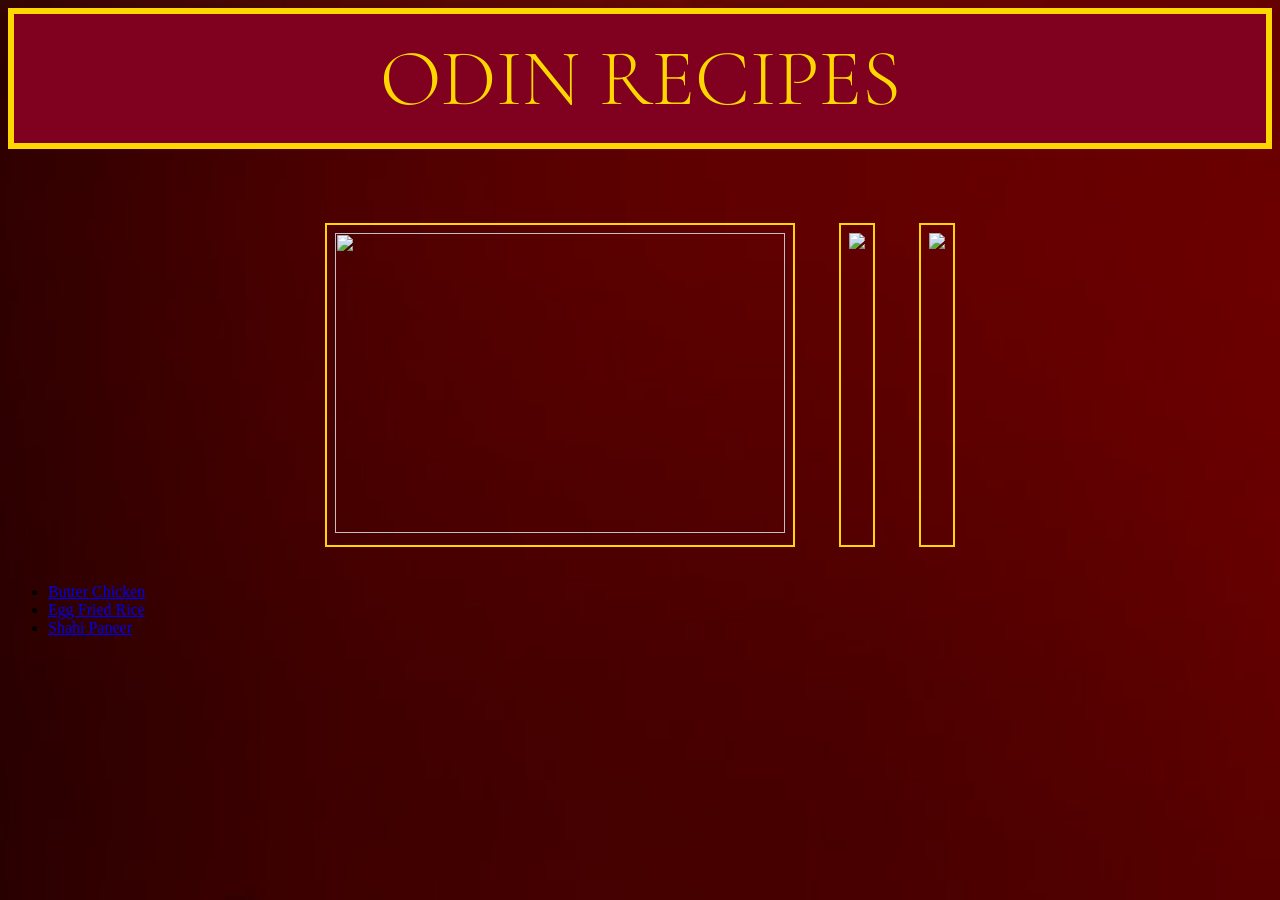
==== index.html @ 451969b9 "Fixed margins not working allocated ids to each image instead of using different spans for each one." ====
<!DOCTYPE html>
<html lang="en">
<head>
    <link rel="preconnect" href="https://fonts.googleapis.com">
<link rel="preconnect" href="https://fonts.gstatic.com" crossorigin>
<link href="https://fonts.googleapis.com/css2?family=Cormorant+Garamond:ital,wght@0,300..700;1,300..700&display=swap" rel="stylesheet">
    <link rel="stylesheet" href="css/style.css">
    <meta charset="UTF-8">
    <meta name="viewport" content="width=device-width, initial-scale=1.0">
    <title>Document</title>
</head>
<body>
    <h1>ODIN RECIPES</h1>
    <div class="Images">
        
       <span class="food" id="chicken">

        <img src="https://media.gettyimages.com/id/552155427/photo/close-up-of-butter-chicken-garnished-with-cream.jpg?s=612x612&w=0&k=20&c=tTi06vF4cS0Twiu2SQzL9cG3YqIgk-W4sB4HOLekV7U=" height="300" width="450">

       </span>

       <span class="food" id="rice">
        <img src="https://media.gettyimages.com/id/143528757/photo/fried-rice.jpg?s=612x612&w=0&k=20&c=mgQdMyXS-VyJbLs5kvPYwm4DywB3Brr2UHQtEKM8wxU=" height="300">

       </span>

       <span class="food" id="paneer">
        <img src="https://media.gettyimages.com/id/1305517229/photo/shahi-paneer-or-paneer-kadai.jpg?s=612x612&w=0&k=20&c=cGJ8LNDv2wWmyNSrW80jqccDIL7HywXbHNlvO5ka9Qs=" height="300">


       </span>
    </div>

    <ul> 
        <li><a href="./recipes/butter-chicken.html">Butter Chicken</a></li>
        <li><a href="./recipes/egg-fried-rice.html">Egg Fried Rice</a></li>
        <li><a href="./recipes/shahi-paneer.html">Shahi Paneer</a></li>
    </ul>
</body>
</html>
---- css/style.css ----
body {
    background-image: url(../assets/burgundy_bg.jpg);
    background-repeat: no-repeat;
    background-position: center;
    background-attachment: fixed;
    background-size: cover;
}



h1 {
    text-align: center;
    margin-top: 0px;
    background-color: #800020;
    color: gold;
    padding: 1rem;
    font-size: 5rem;
    font-family: 'Cormorant Garamond';
    font-weight: 5;
    border-style: solid;
    border-width: 6px;
}

img {
    display: inline-block;
}

.Images {
    text-align: center;
}

.food {
    margin: 20px;
}

#chicken {
    display: inline-block;
    border-style: solid;
    border-width: 2px;
    padding: 8px;
    color: gold;
}

#rice {
    display: inline-block;
    border-style: solid;
    border-width: 2px;
    padding: 8px;
    color: gold;
}

#paneer {
    display: inline-block;
    border-style: solid;
    border-width: 2px;
    padding: 8px;
    color: gold;
}
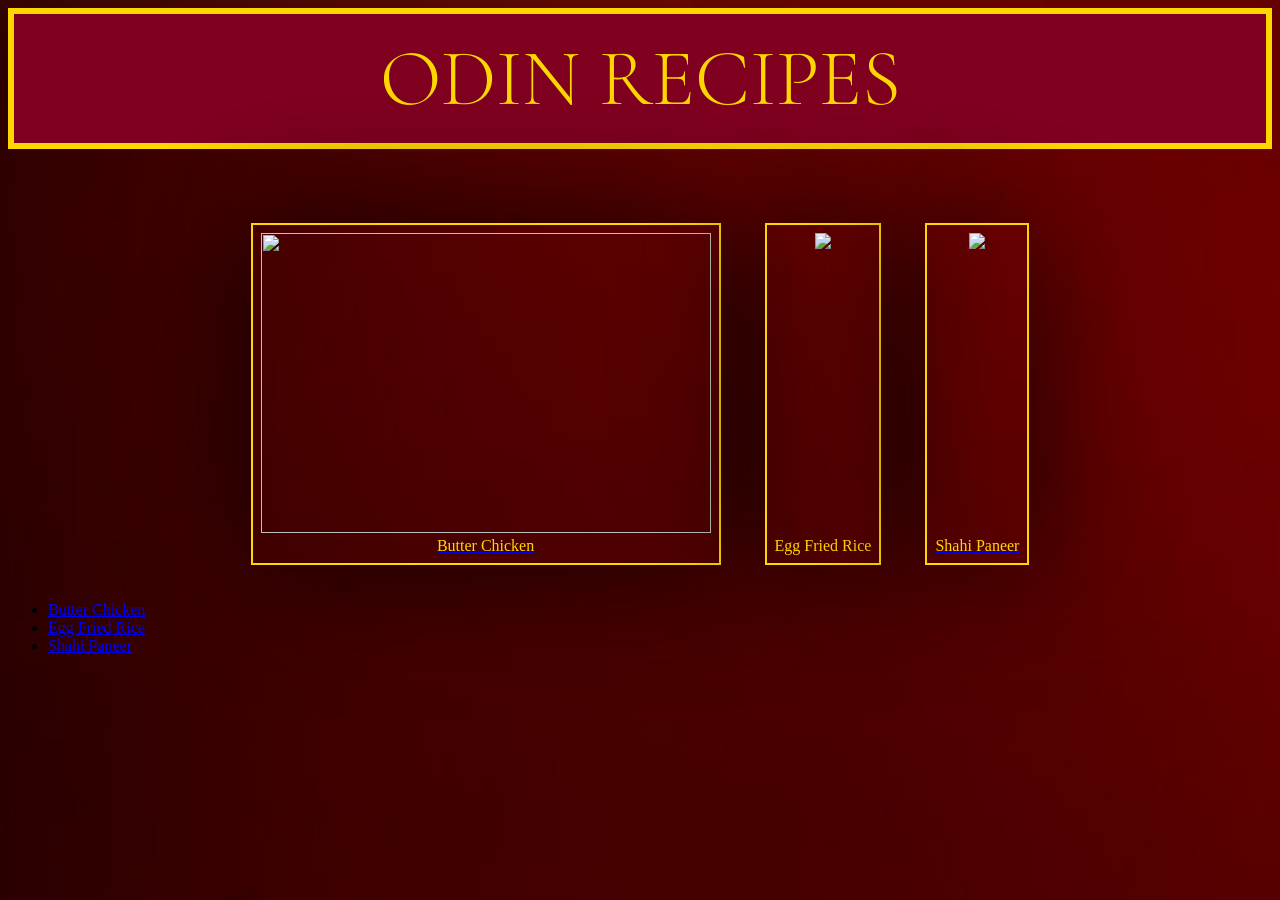
==== commit 8467e247: "Added description and shadows to the elements" ====
--- a/index.html
+++ b/index.html
@@ -15,18 +15,27 @@
         
        <span class="food" id="chicken">
 
+        <a href="recipes/butter-chicken.html">
         <img src="https://media.gettyimages.com/id/552155427/photo/close-up-of-butter-chicken-garnished-with-cream.jpg?s=612x612&w=0&k=20&c=tTi06vF4cS0Twiu2SQzL9cG3YqIgk-W4sB4HOLekV7U=" height="300" width="450">
+        <div class="description">Butter Chicken</div>
+        </a>
 
        </span>
 
+        <a href="recipes/egg-fried-rice.html">
        <span class="food" id="rice">
         <img src="https://media.gettyimages.com/id/143528757/photo/fried-rice.jpg?s=612x612&w=0&k=20&c=mgQdMyXS-VyJbLs5kvPYwm4DywB3Brr2UHQtEKM8wxU=" height="300">
-
+        <div class="description">Egg Fried Rice</div>
+        </a>
+        
        </span>
 
+
        <span class="food" id="paneer">
+        <a href="recipes/shahi-paneer.html">
         <img src="https://media.gettyimages.com/id/1305517229/photo/shahi-paneer-or-paneer-kadai.jpg?s=612x612&w=0&k=20&c=cGJ8LNDv2wWmyNSrW80jqccDIL7HywXbHNlvO5ka9Qs=" height="300">
-
+        <div class="description">Shahi Paneer</div>
+        </a>
 
        </span>
     </div>
--- a/css/style.css
+++ b/css/style.css
@@ -39,6 +39,7 @@
     border-width: 2px;
     padding: 8px;
     color: gold;
+    box-shadow: 20px 20px 120px rgba(0, 0, 0, 0.400), -20px -20px 120px rgba(0, 0, 0, 0.400); 
 }
 
 #rice {
@@ -47,6 +48,7 @@
     border-width: 2px;
     padding: 8px;
     color: gold;
+    box-shadow: 20px 20px 120px rgba(0, 0, 0, 0.400), -20px -20px 120px rgba(0, 0, 0, 0.400); 
 }
 
 #paneer {
@@ -55,6 +57,11 @@
     border-width: 2px;
     padding: 8px;
     color: gold;
+    box-shadow: 20px 20px 120px rgba(0, 0, 0, 0.400), -20px -20px 120px rgba(0, 0, 0, 0.400); 
 }
 
-
+.description{
+    display: block;
+    color: gold;
+    text-align: center;
+}
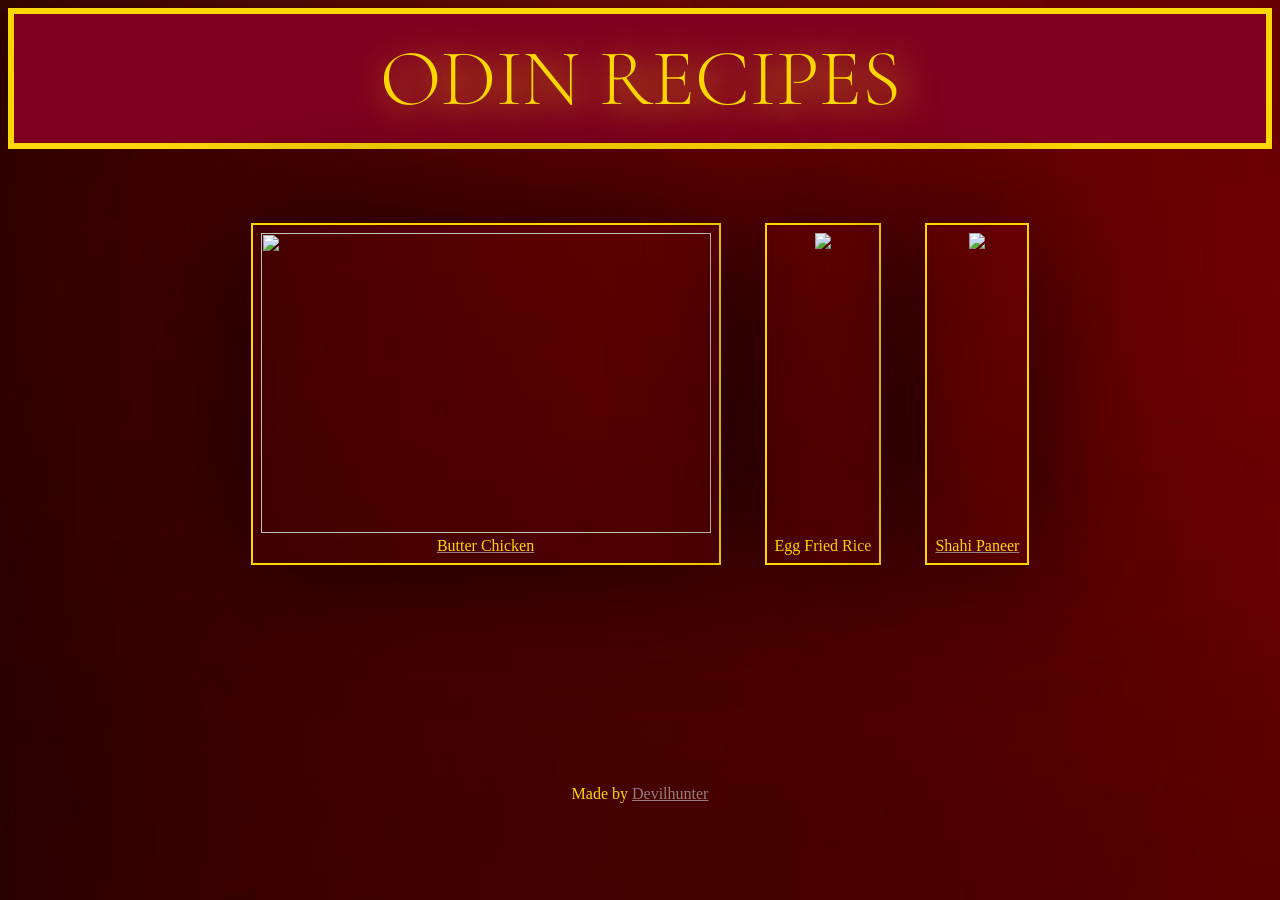
==== commit 4b194d1f: "Removed the unordered list from the bottom, added a watermark, added some subtle glow to the title" ====
--- a/index.html
+++ b/index.html
@@ -1,13 +1,14 @@
 <!DOCTYPE html>
 <html lang="en">
 <head>
+    <link rel="icon" type="img/png" href="assets/favicon.png">
     <link rel="preconnect" href="https://fonts.googleapis.com">
 <link rel="preconnect" href="https://fonts.gstatic.com" crossorigin>
 <link href="https://fonts.googleapis.com/css2?family=Cormorant+Garamond:ital,wght@0,300..700;1,300..700&display=swap" rel="stylesheet">
     <link rel="stylesheet" href="css/style.css">
     <meta charset="UTF-8">
     <meta name="viewport" content="width=device-width, initial-scale=1.0">
-    <title>Document</title>
+    <title>Odin Recipes</title>
 </head>
 <body>
     <h1>ODIN RECIPES</h1>
@@ -40,10 +41,6 @@
        </span>
     </div>
 
-    <ul> 
-        <li><a href="./recipes/butter-chicken.html">Butter Chicken</a></li>
-        <li><a href="./recipes/egg-fried-rice.html">Egg Fried Rice</a></li>
-        <li><a href="./recipes/shahi-paneer.html">Shahi Paneer</a></li>
-    </ul>
+    <div class="watermark">Made by <a href="https://github.com/devilhunter001">Devilhunter</a></div>
 </body>
 </html>
--- a/css/style.css
+++ b/css/style.css
@@ -19,6 +19,7 @@
     font-weight: 5;
     border-style: solid;
     border-width: 6px;
+    text-shadow: 6px 6px 35px gold;
 }
 
 img {
@@ -65,3 +66,16 @@
     color: gold;
     text-align: center;
 }
+
+.watermark {
+    display: block;
+    text-align :center;
+    color: gold;
+    margin-top: 200px;
+    margin-bottom: 0px;
+
+}
+
+a {
+    color: #977E80;
+}
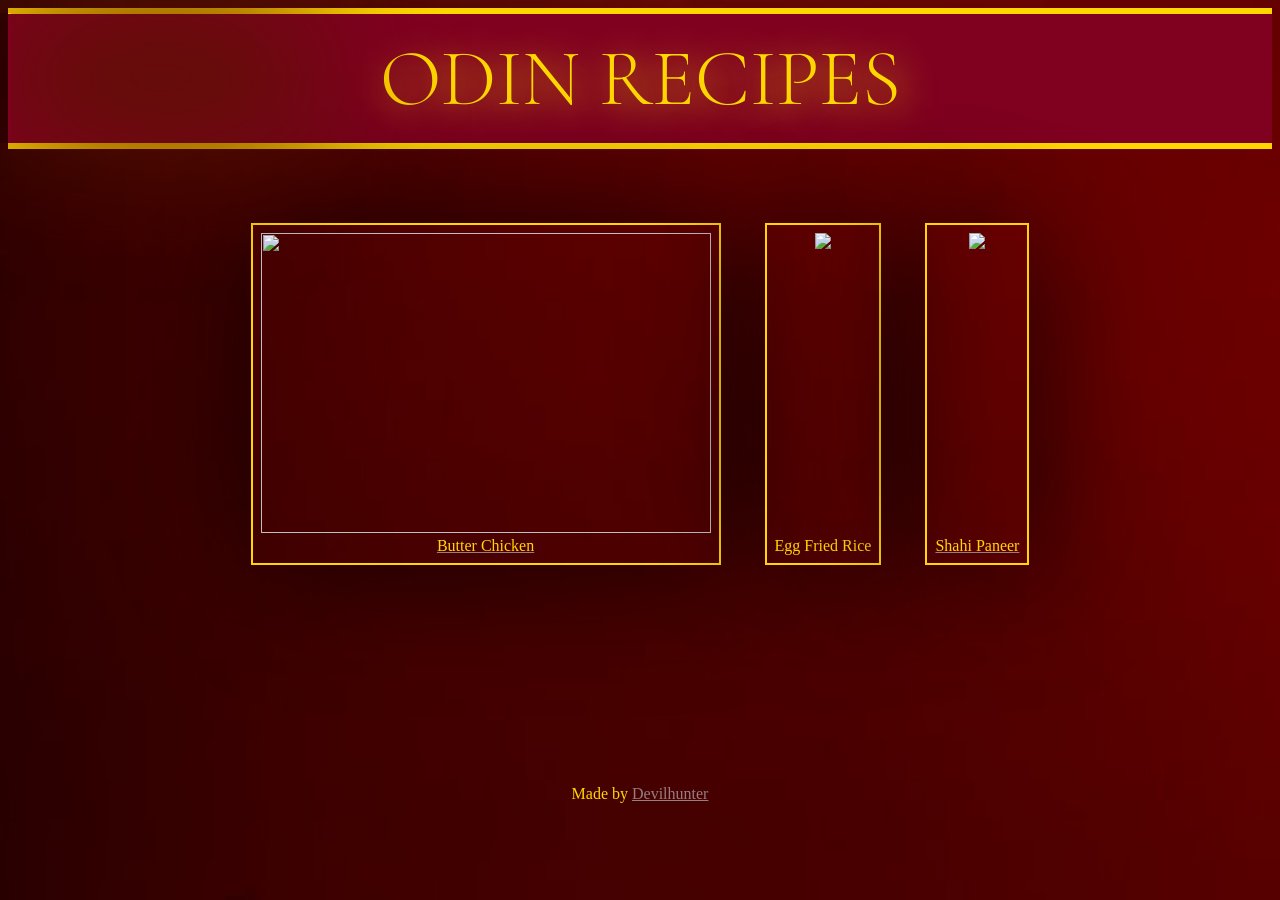
==== commit e2bfebc3: "added a overcomplicated gradient/shadow system to the header, probably will replace it in the future" ====
--- a/index.html
+++ b/index.html
@@ -11,6 +11,8 @@
     <title>Odin Recipes</title>
 </head>
 <body>
+    <div class="box1"></div>
+    <div class="box2"></div>
     <h1>ODIN RECIPES</h1>
     <div class="Images">
         
--- a/css/style.css
+++ b/css/style.css
@@ -6,7 +6,29 @@
     background-size: cover;
 }
 
+.box1{
+    position:absolute;
+    display:inline-block;
+    height: 130px;
+    width: 300px;
+    top:13px;
+    box-shadow: 300px 0px 134px rgb(90, 18, 0);
+    transform: translateX(-99%);
+    
+}
 
+.box2{
+    background-color:aqua;
+    text-align:right;
+    position:absolute;
+    display:inline-block;
+    height: 130px;
+    width: 300px;
+    top:13px;
+    box-shadow: -300px 0px 134px rgb(90, 18, 0);
+    transform: translateX(620%);
+
+}
 
 h1 {
     text-align: center;
@@ -20,6 +42,8 @@
     border-style: solid;
     border-width: 6px;
     text-shadow: 6px 6px 35px gold;
+    border-left-width: 0px;
+    border-right-width: 0px;
 }
 
 img {
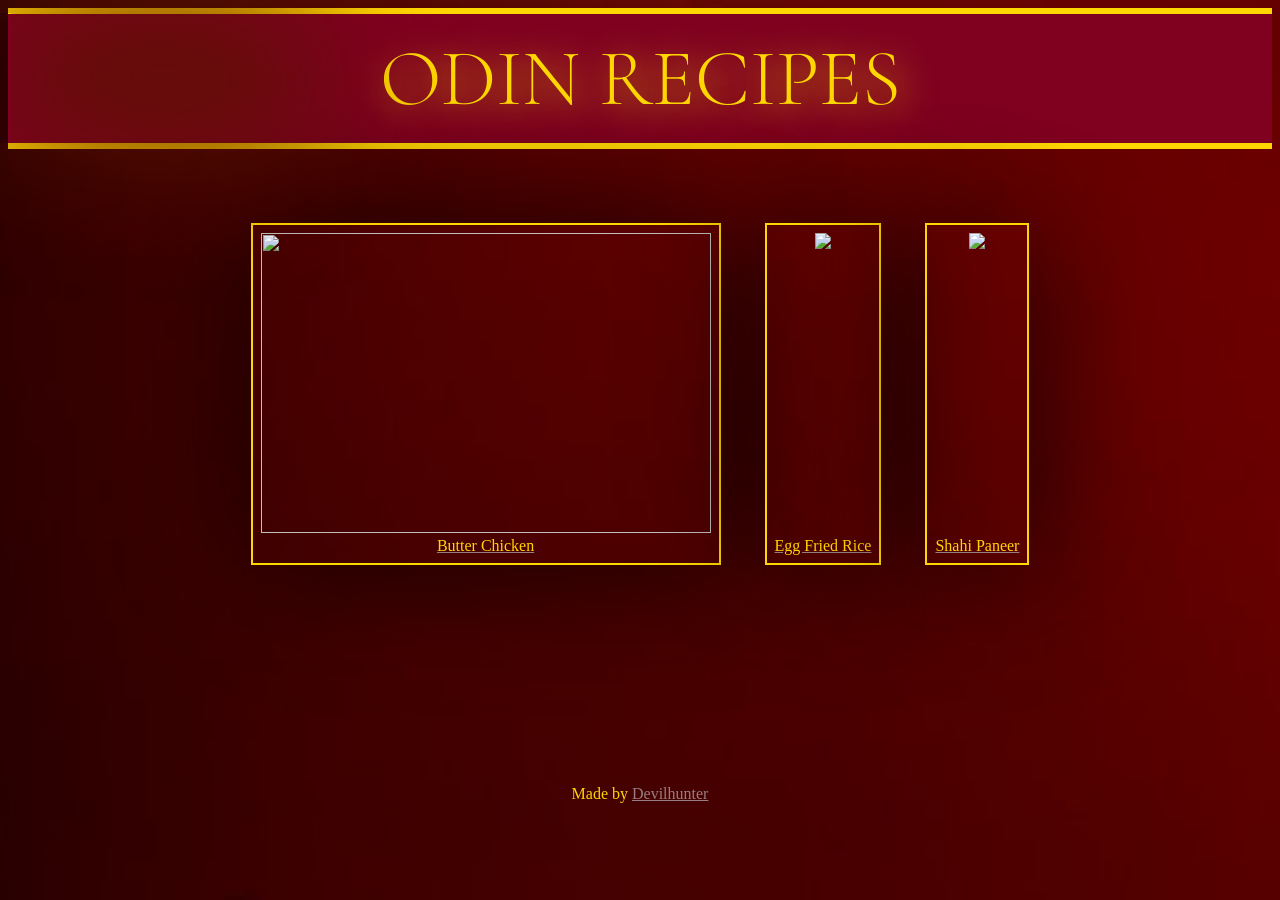
==== commit 8d688d5a: "shifted the anchor tag for 2nd item inside the span fixed a bug where the description text wasn't wo" ====
--- a/index.html
+++ b/index.html
@@ -25,8 +25,9 @@
 
        </span>
 
+       <span class="food" id="rice">
+
         <a href="recipes/egg-fried-rice.html">
-       <span class="food" id="rice">
         <img src="https://media.gettyimages.com/id/143528757/photo/fried-rice.jpg?s=612x612&w=0&k=20&c=mgQdMyXS-VyJbLs5kvPYwm4DywB3Brr2UHQtEKM8wxU=" height="300">
         <div class="description">Egg Fried Rice</div>
         </a>
--- a/css/style.css
+++ b/css/style.css
@@ -6,6 +6,7 @@
     background-size: cover;
 }
 
+/* Left shadow for heading */
 .box1{
     position:absolute;
     display:inline-block;
@@ -17,6 +18,7 @@
     
 }
 
+/* Right shadow for heading */
 .box2{
     background-color:aqua;
     text-align:right;
@@ -30,6 +32,7 @@
 
 }
 
+/* heading */
 h1 {
     text-align: center;
     margin-top: 0px;
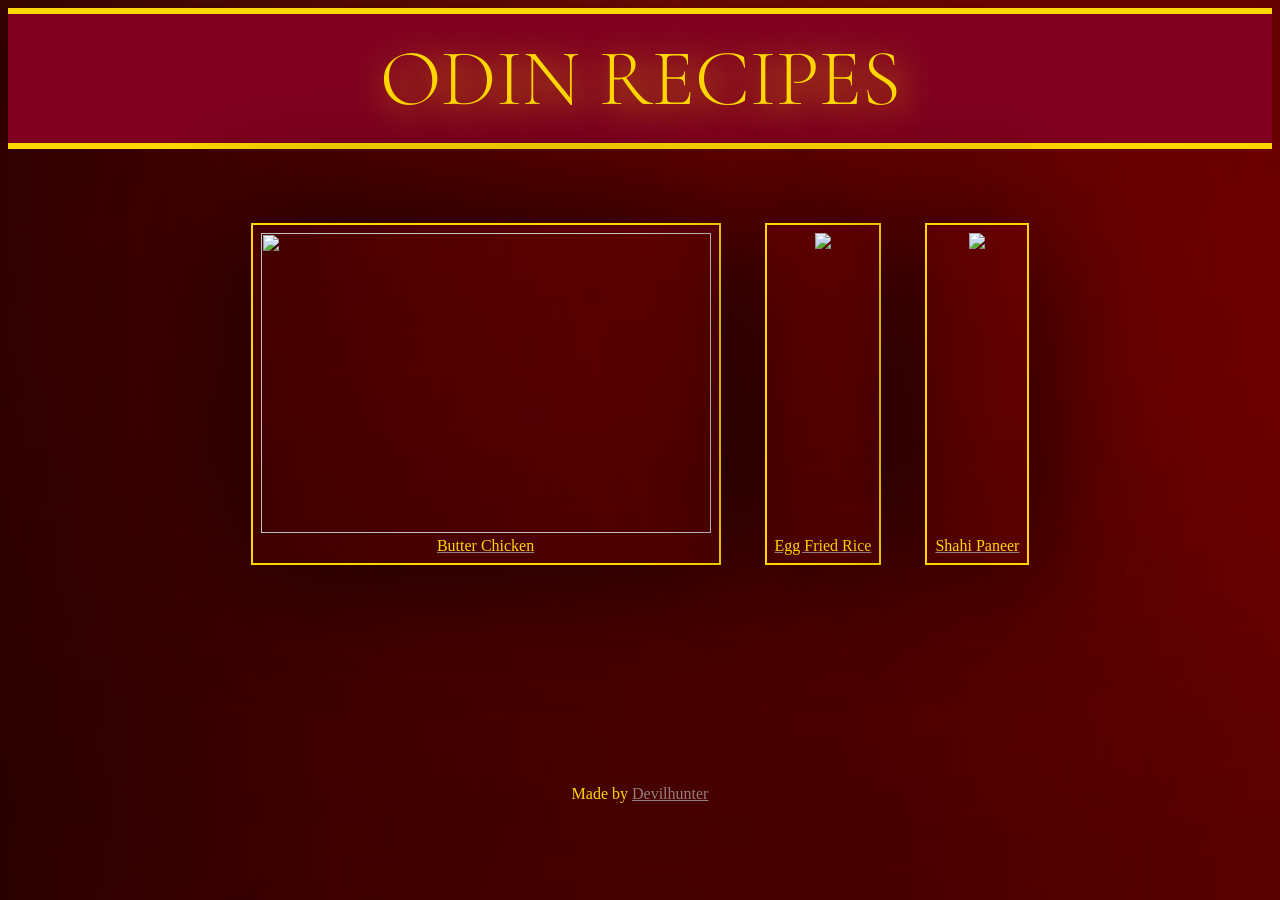
==== commit 75297753: "Linked all the webpages to the css file and added basic styling" ====
--- a/index.html
+++ b/index.html
@@ -3,16 +3,14 @@
 <head>
     <link rel="icon" type="img/png" href="assets/favicon.png">
     <link rel="preconnect" href="https://fonts.googleapis.com">
-<link rel="preconnect" href="https://fonts.gstatic.com" crossorigin>
-<link href="https://fonts.googleapis.com/css2?family=Cormorant+Garamond:ital,wght@0,300..700;1,300..700&display=swap" rel="stylesheet">
+    <link rel="preconnect" href="https://fonts.gstatic.com" crossorigin>
+    <link href="https://fonts.googleapis.com/css2?family=Cormorant+Garamond:ital,wght@0,300..700;1,300..700&display=swap" rel="stylesheet">
     <link rel="stylesheet" href="css/style.css">
     <meta charset="UTF-8">
     <meta name="viewport" content="width=device-width, initial-scale=1.0">
     <title>Odin Recipes</title>
 </head>
 <body>
-    <div class="box1"></div>
-    <div class="box2"></div>
     <h1>ODIN RECIPES</h1>
     <div class="Images">
         
--- a/css/style.css
+++ b/css/style.css
@@ -4,6 +4,7 @@
     background-position: center;
     background-attachment: fixed;
     background-size: cover;
+    color: white;
 }
 
 /* Left shadow for heading */
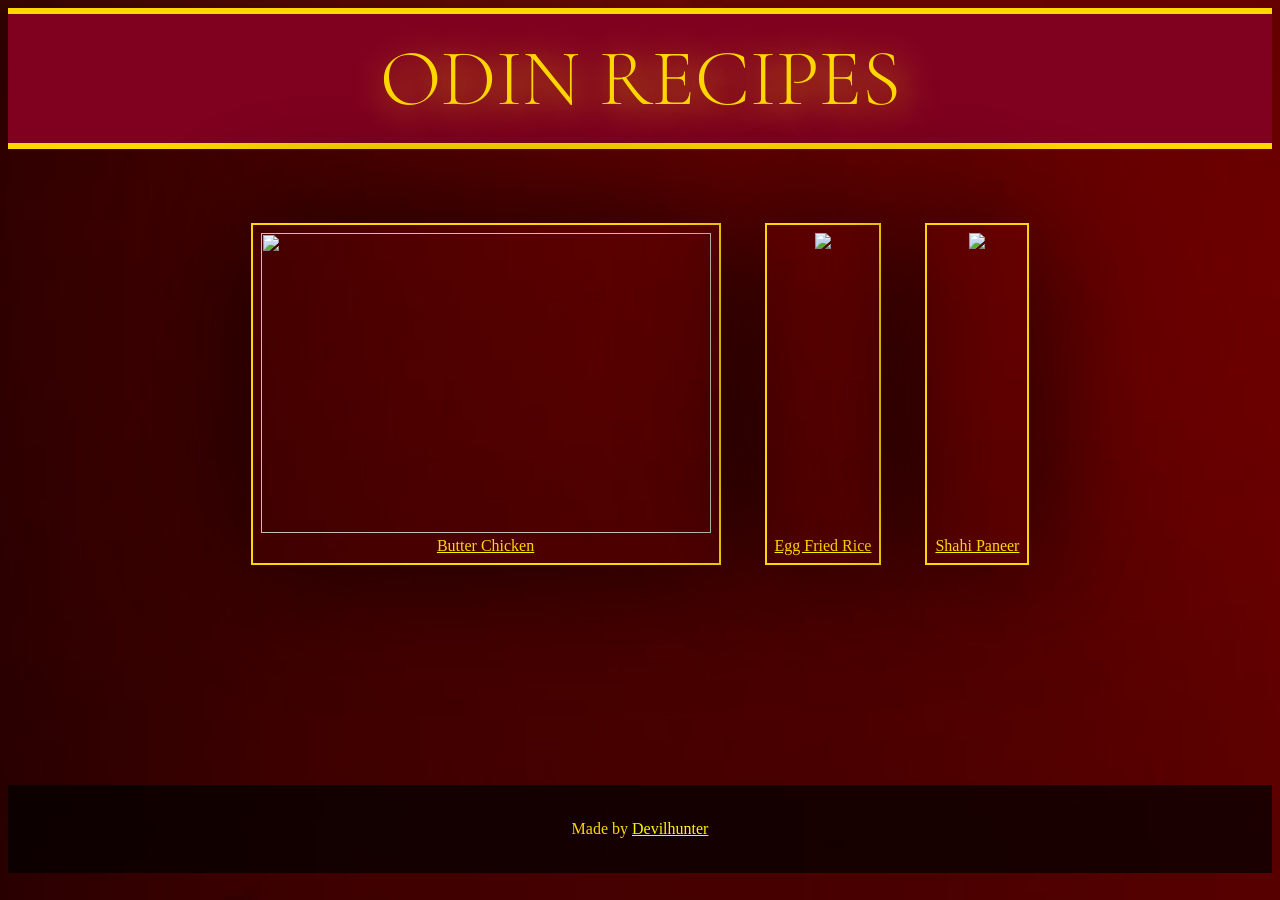
==== commit 0be80a45: "finalised footer of each page" ====
--- a/index.html
+++ b/index.html
@@ -11,7 +11,7 @@
     <title>Odin Recipes</title>
 </head>
 <body>
-    <h1>ODIN RECIPES</h1>
+    <h1>ODIN RECIPES</h1> 
     <div class="Images">
         
        <span class="food" id="chicken">
--- a/css/style.css
+++ b/css/style.css
@@ -96,6 +96,9 @@
 }
 
 .watermark {
+    background-color:rgba(0, 0, 0, 0.695);
+    padding: 35px;
+    margin-bottom: 0px;
     display: block;
     text-align :center;
     color: gold;
@@ -105,5 +108,30 @@
 }
 
 a {
-    color: #977E80;
+    color: #fff700;
+}
+
+/* Other pages  */
+
+.Ingredients {
+    background-color:rgb(36, 8, 1);
+    padding: 3px;
+}
+
+.directions {
+    background-color:rgb(36, 8, 1);
+    padding: 3px;
+    margin-top: 19px;
+}
+
+.home {
+    text-align: center;
+}
+
+.source{
+    background-color:rgba(0, 0, 0, 0.695);
+    padding: 35px;
+    margin-bottom: 0px;
+    display: block;
+    text-align :center;
 }
